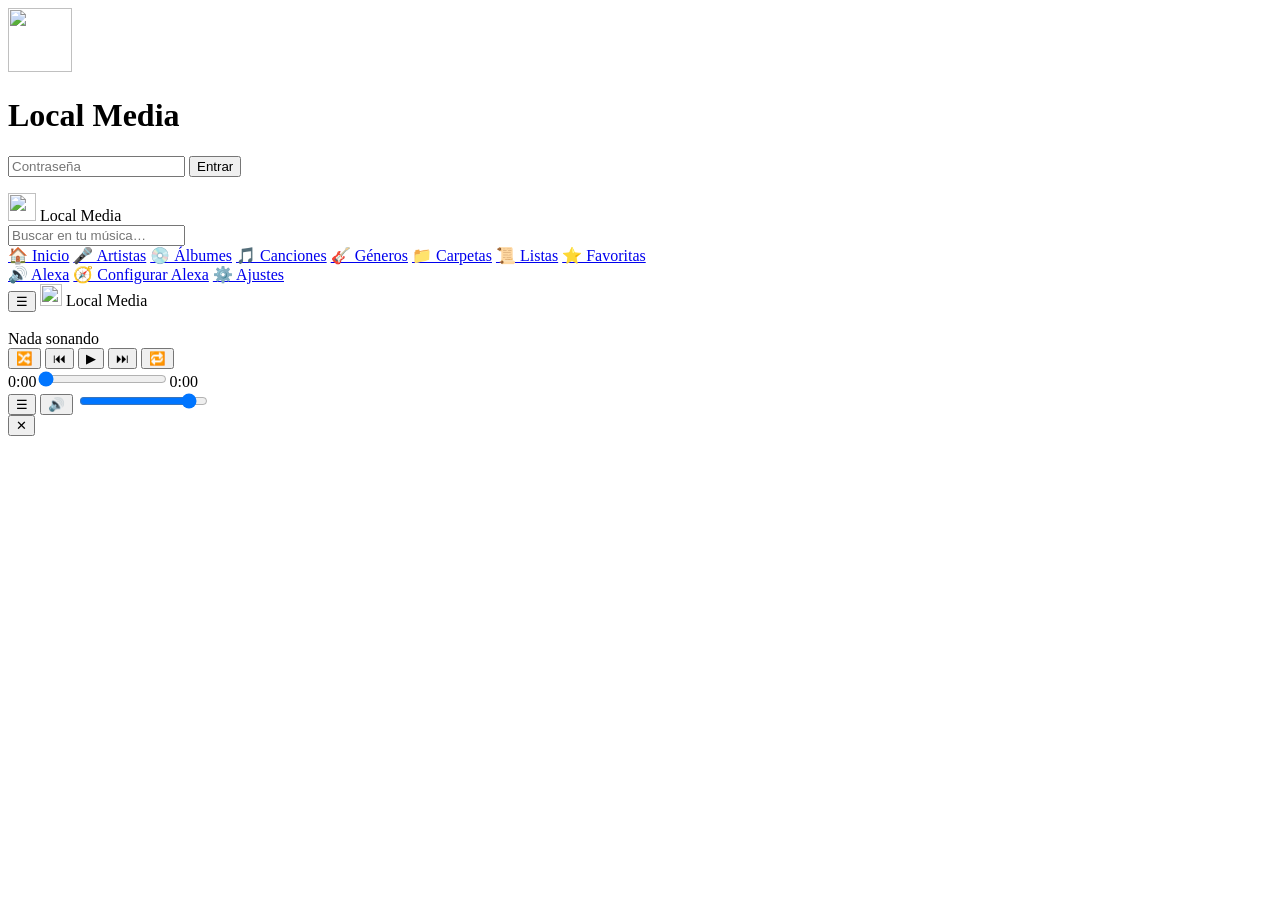
==== localmedia/static/index.html @ 72e2d479 "Renombrar el proyecto a Local Media Paquete localmedia, servicio localmedia y datos en ~/.localmedia" ====
<!doctype html>
<html lang="es">
<head>
<meta charset="utf-8">
<meta name="viewport" content="width=device-width, initial-scale=1">
<title>Local Media</title>
<link rel="icon" href="/static/cover.svg">
<link rel="stylesheet" href="/static/style.css">
<meta name="theme-color" content="#14161c">
</head>
<body>
<div id="login" class="login hidden">
  <form id="loginForm" class="login-box">
    <img src="/static/cover.svg" alt="" width="64" height="64">
    <h1>Local Media</h1>
    <input type="password" id="loginPw" placeholder="Contraseña" autocomplete="current-password">
    <button class="btn primary" type="submit">Entrar</button>
    <p id="loginErr" class="err"></p>
  </form>
</div>

<div id="app" class="layout">
  <aside id="side" class="side">
    <div class="brand"><img src="/static/cover.svg" alt="" width="28" height="28"> Local Media</div>
    <form id="searchForm" class="search"><input id="searchBox" type="search" placeholder="Buscar en tu música…"></form>
    <nav>
      <a href="#/" data-nav="home">🏠 Inicio</a>
      <a href="#/artists" data-nav="artists">🎤 Artistas</a>
      <a href="#/albums" data-nav="albums">💿 Álbumes</a>
      <a href="#/tracks" data-nav="tracks">🎵 Canciones</a>
      <a href="#/genres" data-nav="genres">🎸 Géneros</a>
      <a href="#/folders" data-nav="folders">📁 Carpetas</a>
      <a href="#/playlists" data-nav="playlists">📜 Listas</a>
      <a href="#/favorites" data-nav="favorites">⭐ Favoritas</a>
      <div class="sep"></div>
      <a href="#/alexa" data-nav="alexa">🔊 Alexa</a>
      <a href="#/setup" data-nav="setup">🧭 Configurar Alexa</a>
      <a href="#/settings" data-nav="settings">⚙️ Ajustes</a>
    </nav>
    <div id="scanBadge" class="scan-badge hidden"></div>
  </aside>
  <header class="topbar">
    <button id="menuBtn" class="icon-btn" aria-label="Menú">☰</button>
    <span class="brand small"><img src="/static/cover.svg" alt="" width="22" height="22"> Local Media</span>
  </header>
  <main id="main" class="main"></main>

  <footer class="player">
    <div class="np">
      <img id="npArt" src="/static/cover.svg" alt="">
      <div class="np-text"><div id="npTitle" class="np-title">Nada sonando</div><div id="npSub" class="np-sub"></div></div>
    </div>
    <div class="controls">
      <div class="buttons">
        <button id="pShuffle" class="icon-btn" title="Aleatorio">🔀</button>
        <button id="pPrev" class="icon-btn" title="Anterior">⏮</button>
        <button id="pPlay" class="icon-btn big" title="Reproducir">▶</button>
        <button id="pNext" class="icon-btn" title="Siguiente">⏭</button>
        <button id="pLoop" class="icon-btn" title="Repetir">🔁</button>
      </div>
      <div class="seek"><span id="pCur">0:00</span><input id="pSeek" type="range" min="0" max="1000" value="0"><span id="pDur">0:00</span></div>
    </div>
    <div class="extra">
      <button id="pQueue" class="icon-btn" title="Cola">☰</button>
      <button id="pAlexa" class="icon-btn" title="Enviar la cola a Alexa">🔊</button>
      <input id="pVol" type="range" min="0" max="100" value="90" title="Volumen">
    </div>
    <audio id="audio" preload="auto"></audio>
  </footer>
</div>

<div id="modal" class="modal hidden"><div class="modal-box"><button class="icon-btn modal-x" id="modalX">✕</button><div id="modalBody"></div></div></div>
<div id="toast" class="toast hidden"></div>
<script src="/static/app.js"></script>
</body>
</html>
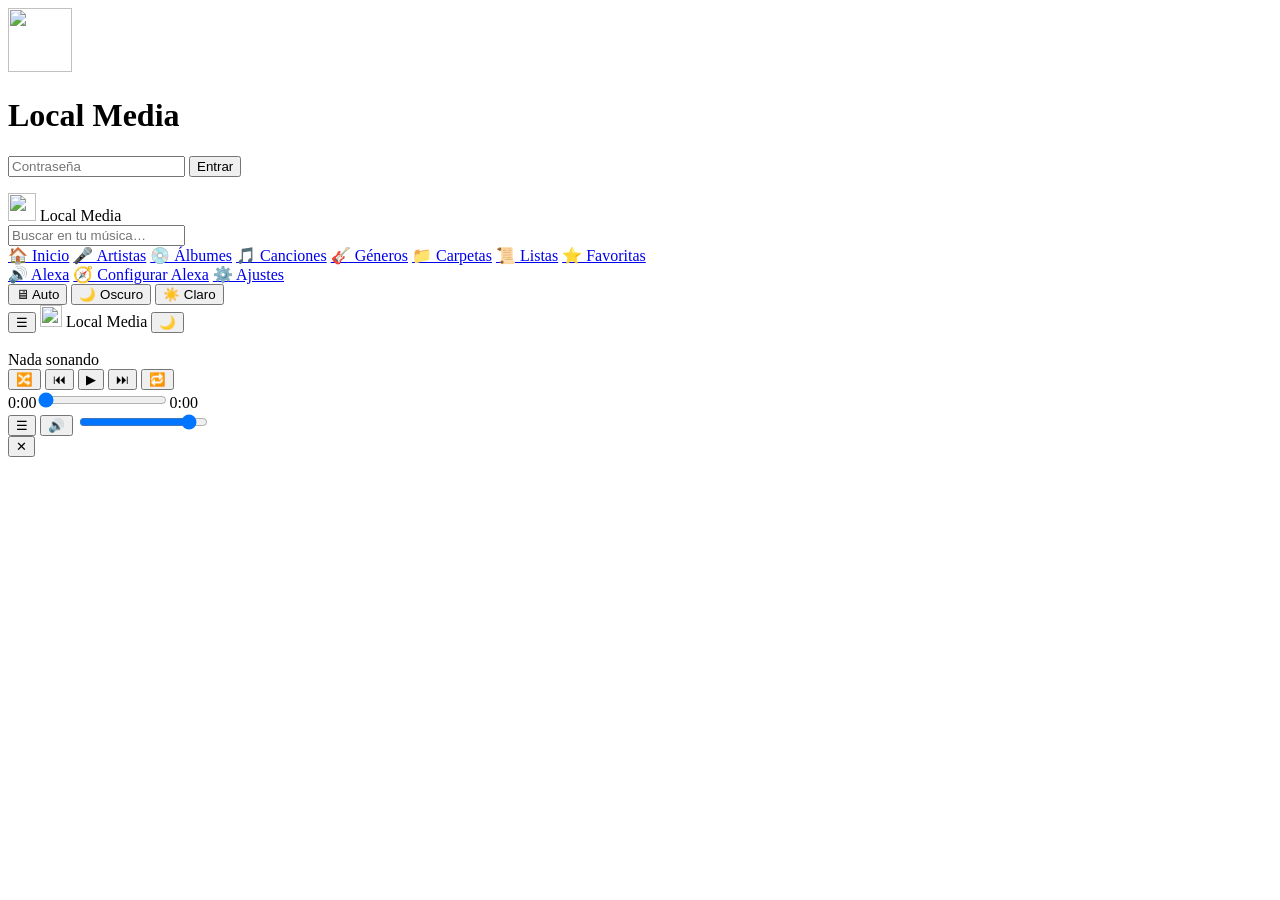
==== commit 04b319ab: "Boton Conectar con Amazon y selector de tema oscuro/claro - Conectar con Amazon: Login with Amazon +" ====
--- a/localmedia/static/index.html
+++ b/localmedia/static/index.html
@@ -7,6 +7,10 @@
 <link rel="icon" href="/static/cover.svg">
 <link rel="stylesheet" href="/static/style.css">
 <meta name="theme-color" content="#14161c">
+<script>
+  // aplica el tema guardado antes de pintar (sin parpadeo)
+  try { var t = localStorage.getItem("lm-theme"); if (t === "dark" || t === "light") document.documentElement.dataset.theme = t; } catch (e) {}
+</script>
 </head>
 <body>
 <div id="login" class="login hidden">
@@ -37,11 +41,19 @@
       <a href="#/setup" data-nav="setup">🧭 Configurar Alexa</a>
       <a href="#/settings" data-nav="settings">⚙️ Ajustes</a>
     </nav>
-    <div id="scanBadge" class="scan-badge hidden"></div>
+    <div class="side-foot">
+      <div id="scanBadge" class="scan-badge hidden"></div>
+      <div class="theme-switch" role="group" aria-label="Tema">
+        <button data-theme-set="auto" title="Seguir al sistema">🖥 Auto</button>
+        <button data-theme-set="dark" title="Modo oscuro">🌙 Oscuro</button>
+        <button data-theme-set="light" title="Modo claro">☀️ Claro</button>
+      </div>
+    </div>
   </aside>
   <header class="topbar">
     <button id="menuBtn" class="icon-btn" aria-label="Menú">☰</button>
     <span class="brand small"><img src="/static/cover.svg" alt="" width="22" height="22"> Local Media</span>
+    <button id="themeBtn" class="icon-btn theme-btn" aria-label="Cambiar tema" title="Cambiar tema">🌙</button>
   </header>
   <main id="main" class="main"></main>
 
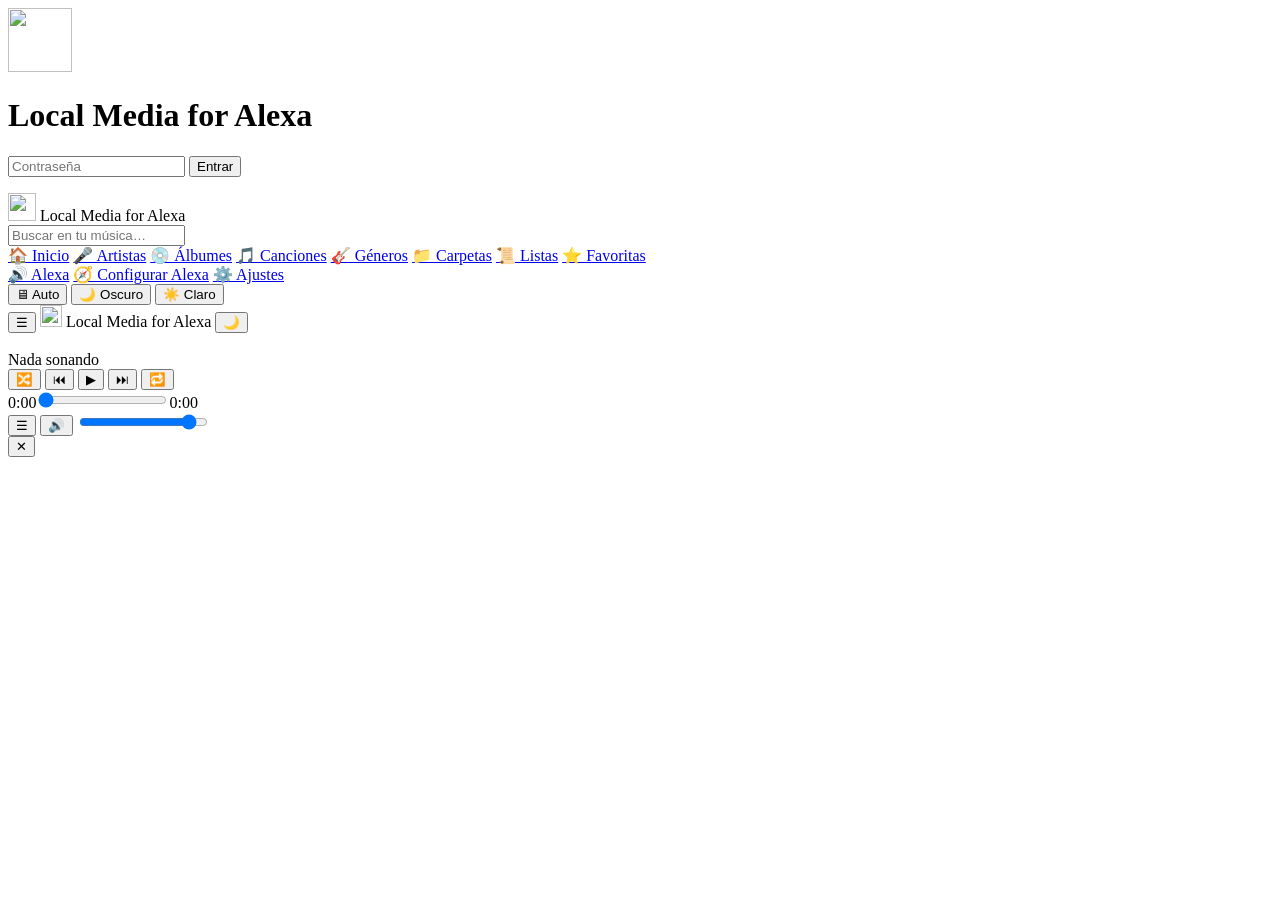
==== commit cfd3adac: "Mostrar el nombre completo Local Media for Alexa en la web Co-Authored-By: Claude Opus 5.5 <noreply@" ====
--- a/localmedia/static/index.html
+++ b/localmedia/static/index.html
@@ -3,7 +3,7 @@
 <head>
 <meta charset="utf-8">
 <meta name="viewport" content="width=device-width, initial-scale=1">
-<title>Local Media</title>
+<title>Local Media for Alexa</title>
 <link rel="icon" href="/static/cover.svg">
 <link rel="stylesheet" href="/static/style.css">
 <meta name="theme-color" content="#14161c">
@@ -16,7 +16,7 @@
 <div id="login" class="login hidden">
   <form id="loginForm" class="login-box">
     <img src="/static/cover.svg" alt="" width="64" height="64">
-    <h1>Local Media</h1>
+    <h1>Local Media <span class="brand-sub">for Alexa</span></h1>
     <input type="password" id="loginPw" placeholder="Contraseña" autocomplete="current-password">
     <button class="btn primary" type="submit">Entrar</button>
     <p id="loginErr" class="err"></p>
@@ -25,7 +25,7 @@
 
 <div id="app" class="layout">
   <aside id="side" class="side">
-    <div class="brand"><img src="/static/cover.svg" alt="" width="28" height="28"> Local Media</div>
+    <div class="brand"><img src="/static/cover.svg" alt="" width="28" height="28"> <span>Local Media <span class="brand-sub">for Alexa</span></span></div>
     <form id="searchForm" class="search"><input id="searchBox" type="search" placeholder="Buscar en tu música…"></form>
     <nav>
       <a href="#/" data-nav="home">🏠 Inicio</a>
@@ -52,7 +52,7 @@
   </aside>
   <header class="topbar">
     <button id="menuBtn" class="icon-btn" aria-label="Menú">☰</button>
-    <span class="brand small"><img src="/static/cover.svg" alt="" width="22" height="22"> Local Media</span>
+    <span class="brand small"><img src="/static/cover.svg" alt="" width="22" height="22"> <span>Local Media <span class="brand-sub">for Alexa</span></span></span>
     <button id="themeBtn" class="icon-btn theme-btn" aria-label="Cambiar tema" title="Cambiar tema">🌙</button>
   </header>
   <main id="main" class="main"></main>
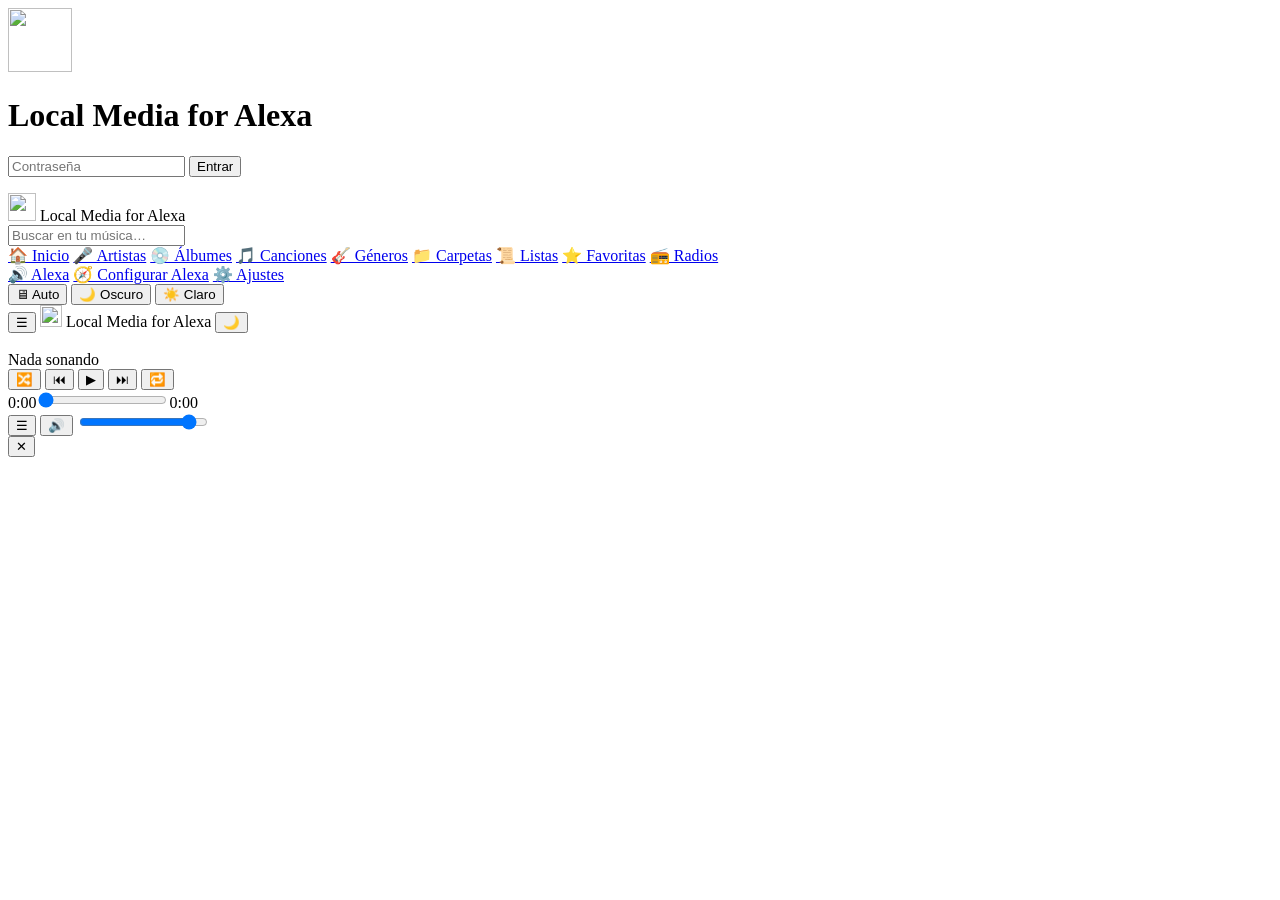
==== commit 465f617b: "Comandos de voz de My Media for Alexa que faltaban - 'Reproduciendo la pista X' al pedir una pista (" ====
--- a/localmedia/static/index.html
+++ b/localmedia/static/index.html
@@ -36,6 +36,7 @@
       <a href="#/folders" data-nav="folders">📁 Carpetas</a>
       <a href="#/playlists" data-nav="playlists">📜 Listas</a>
       <a href="#/favorites" data-nav="favorites">⭐ Favoritas</a>
+      <a href="#/radios" data-nav="radios">📻 Radios</a>
       <div class="sep"></div>
       <a href="#/alexa" data-nav="alexa">🔊 Alexa</a>
       <a href="#/setup" data-nav="setup">🧭 Configurar Alexa</a>
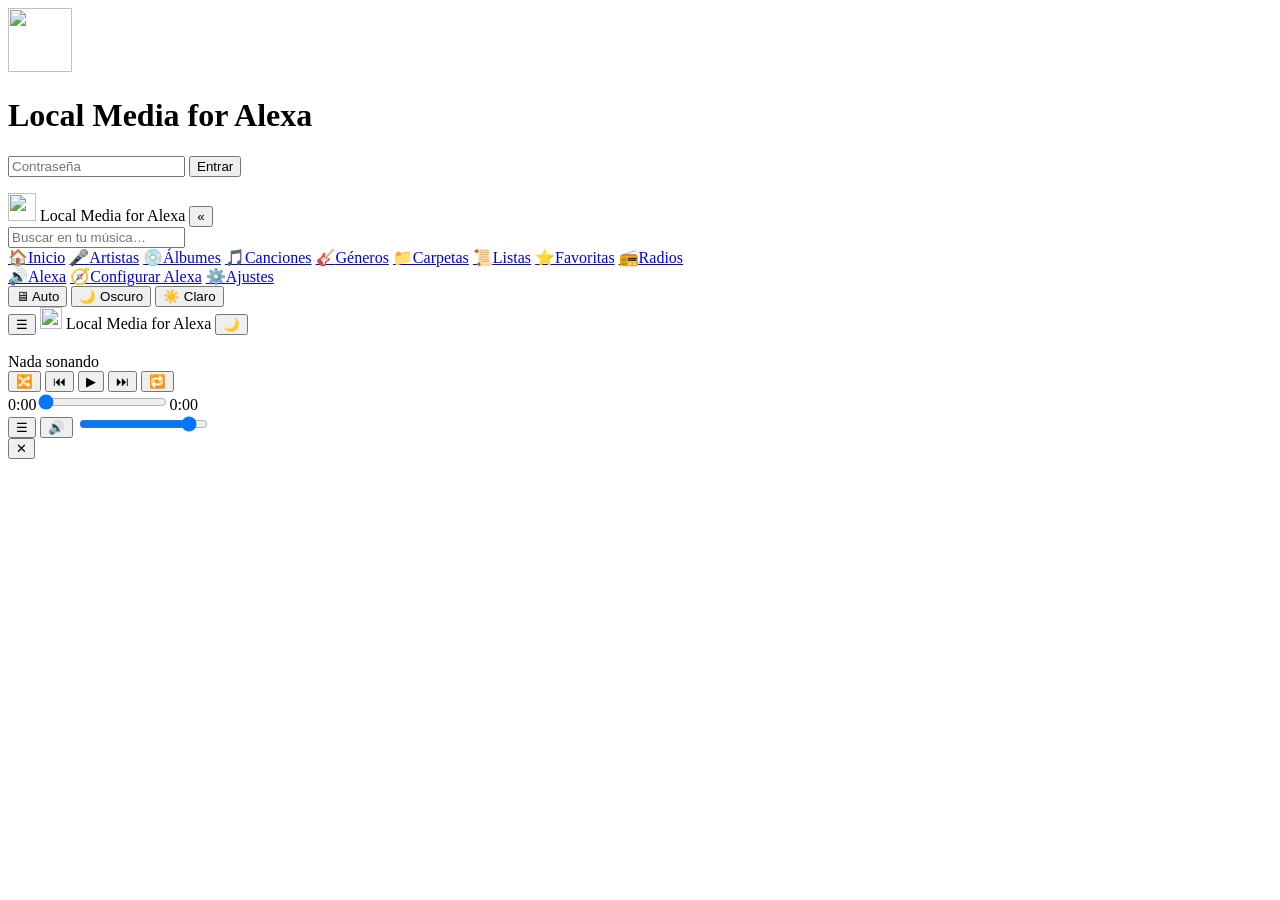
==== commit 4dea7361: "Boton para recoger y desplegar la barra lateral - Ordenador: se recoge a una tira con solo los icono" ====
--- a/localmedia/static/index.html
+++ b/localmedia/static/index.html
@@ -10,6 +10,7 @@
 <script>
   // aplica el tema guardado antes de pintar (sin parpadeo)
   try { var t = localStorage.getItem("lm-theme"); if (t === "dark" || t === "light") document.documentElement.dataset.theme = t; } catch (e) {}
+  try { if (localStorage.getItem("lm-side") === "collapsed") document.documentElement.classList.add("side-collapsed"); } catch (e) {}
 </script>
 </head>
 <body>
@@ -25,22 +26,23 @@
 
 <div id="app" class="layout">
   <aside id="side" class="side">
-    <div class="brand"><img src="/static/cover.svg" alt="" width="28" height="28"> <span>Local Media <span class="brand-sub">for Alexa</span></span></div>
+    <div class="brand"><img src="/static/cover.svg" alt="" width="28" height="28"> <span class="lb">Local Media <span class="brand-sub">for Alexa</span></span>
+      <button type="button" id="sideToggle" class="side-toggle" aria-label="Recoger el menú" title="Recoger el menú">«</button></div>
     <form id="searchForm" class="search"><input id="searchBox" type="search" placeholder="Buscar en tu música…"></form>
     <nav>
-      <a href="#/" data-nav="home">🏠 Inicio</a>
-      <a href="#/artists" data-nav="artists">🎤 Artistas</a>
-      <a href="#/albums" data-nav="albums">💿 Álbumes</a>
-      <a href="#/tracks" data-nav="tracks">🎵 Canciones</a>
-      <a href="#/genres" data-nav="genres">🎸 Géneros</a>
-      <a href="#/folders" data-nav="folders">📁 Carpetas</a>
-      <a href="#/playlists" data-nav="playlists">📜 Listas</a>
-      <a href="#/favorites" data-nav="favorites">⭐ Favoritas</a>
-      <a href="#/radios" data-nav="radios">📻 Radios</a>
+      <a href="#/" data-nav="home" title="Inicio"><span class="ic">🏠</span><span class="lb">Inicio</span></a>
+      <a href="#/artists" data-nav="artists" title="Artistas"><span class="ic">🎤</span><span class="lb">Artistas</span></a>
+      <a href="#/albums" data-nav="albums" title="Álbumes"><span class="ic">💿</span><span class="lb">Álbumes</span></a>
+      <a href="#/tracks" data-nav="tracks" title="Canciones"><span class="ic">🎵</span><span class="lb">Canciones</span></a>
+      <a href="#/genres" data-nav="genres" title="Géneros"><span class="ic">🎸</span><span class="lb">Géneros</span></a>
+      <a href="#/folders" data-nav="folders" title="Carpetas"><span class="ic">📁</span><span class="lb">Carpetas</span></a>
+      <a href="#/playlists" data-nav="playlists" title="Listas"><span class="ic">📜</span><span class="lb">Listas</span></a>
+      <a href="#/favorites" data-nav="favorites" title="Favoritas"><span class="ic">⭐</span><span class="lb">Favoritas</span></a>
+      <a href="#/radios" data-nav="radios" title="Radios"><span class="ic">📻</span><span class="lb">Radios</span></a>
       <div class="sep"></div>
-      <a href="#/alexa" data-nav="alexa">🔊 Alexa</a>
-      <a href="#/setup" data-nav="setup">🧭 Configurar Alexa</a>
-      <a href="#/settings" data-nav="settings">⚙️ Ajustes</a>
+      <a href="#/alexa" data-nav="alexa" title="Alexa"><span class="ic">🔊</span><span class="lb">Alexa</span></a>
+      <a href="#/setup" data-nav="setup" title="Configurar Alexa"><span class="ic">🧭</span><span class="lb">Configurar Alexa</span></a>
+      <a href="#/settings" data-nav="settings" title="Ajustes"><span class="ic">⚙️</span><span class="lb">Ajustes</span></a>
     </nav>
     <div class="side-foot">
       <div id="scanBadge" class="scan-badge hidden"></div>
@@ -51,6 +53,7 @@
       </div>
     </div>
   </aside>
+  <div id="sideBackdrop" class="side-backdrop" hidden></div>
   <header class="topbar">
     <button id="menuBtn" class="icon-btn" aria-label="Menú">☰</button>
     <span class="brand small"><img src="/static/cover.svg" alt="" width="22" height="22"> <span>Local Media <span class="brand-sub">for Alexa</span></span></span>
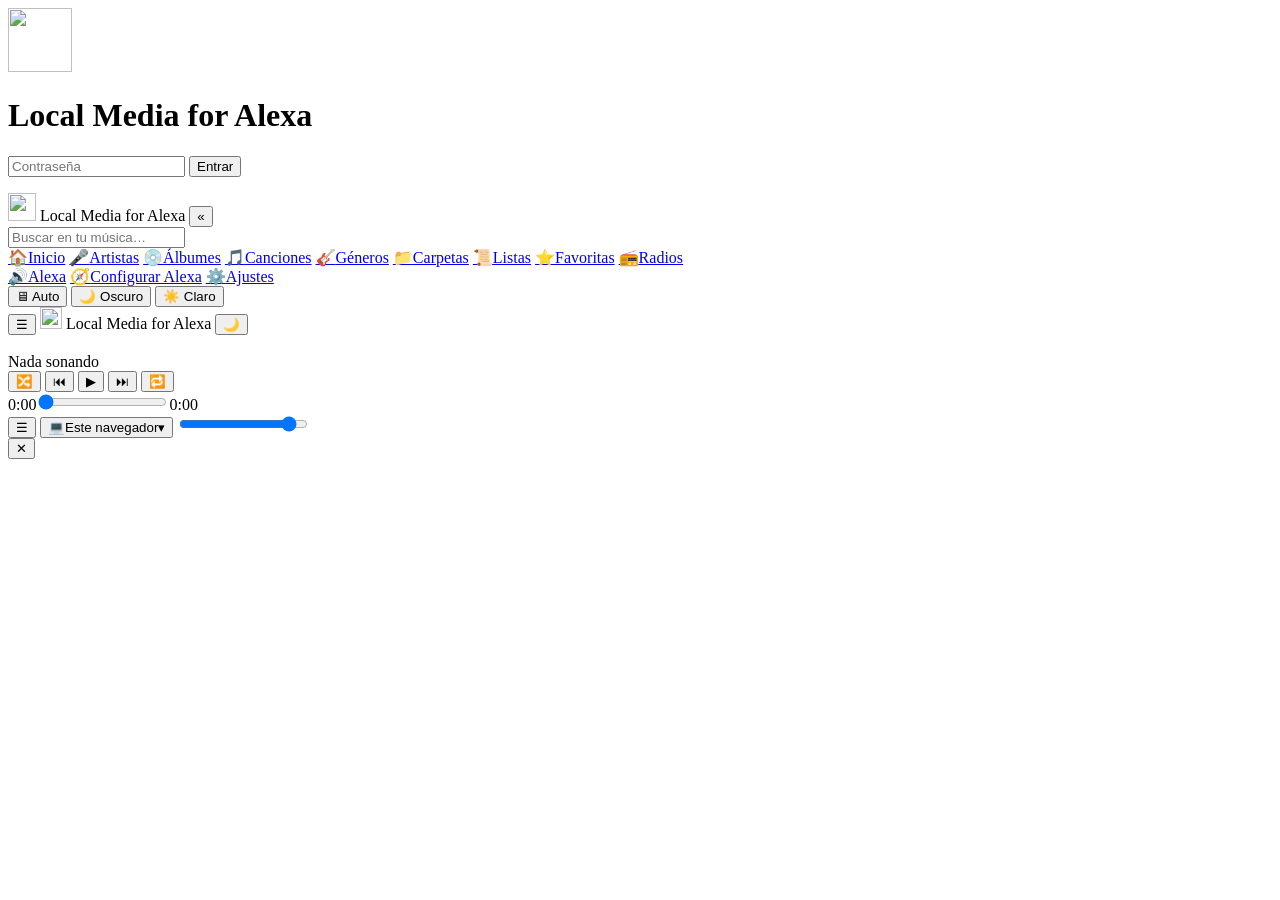
==== commit c69a42b5: "Reproductor: elegir donde suena (este navegador o un Echo) - Boton 'Reproducir en' en la barra: con " ====
--- a/localmedia/static/index.html
+++ b/localmedia/static/index.html
@@ -78,7 +78,7 @@
     </div>
     <div class="extra">
       <button id="pQueue" class="icon-btn" title="Cola">☰</button>
-      <button id="pAlexa" class="icon-btn" title="Enviar la cola a Alexa">🔊</button>
+      <button id="pOut" class="out-btn" type="button" title="Elegir dónde suena" aria-haspopup="dialog"><span id="pOutIc">💻</span><span id="pOutLb" class="out-lb">Este navegador</span><span class="out-caret">▾</span></button>
       <input id="pVol" type="range" min="0" max="100" value="90" title="Volumen">
     </div>
     <audio id="audio" preload="auto"></audio>
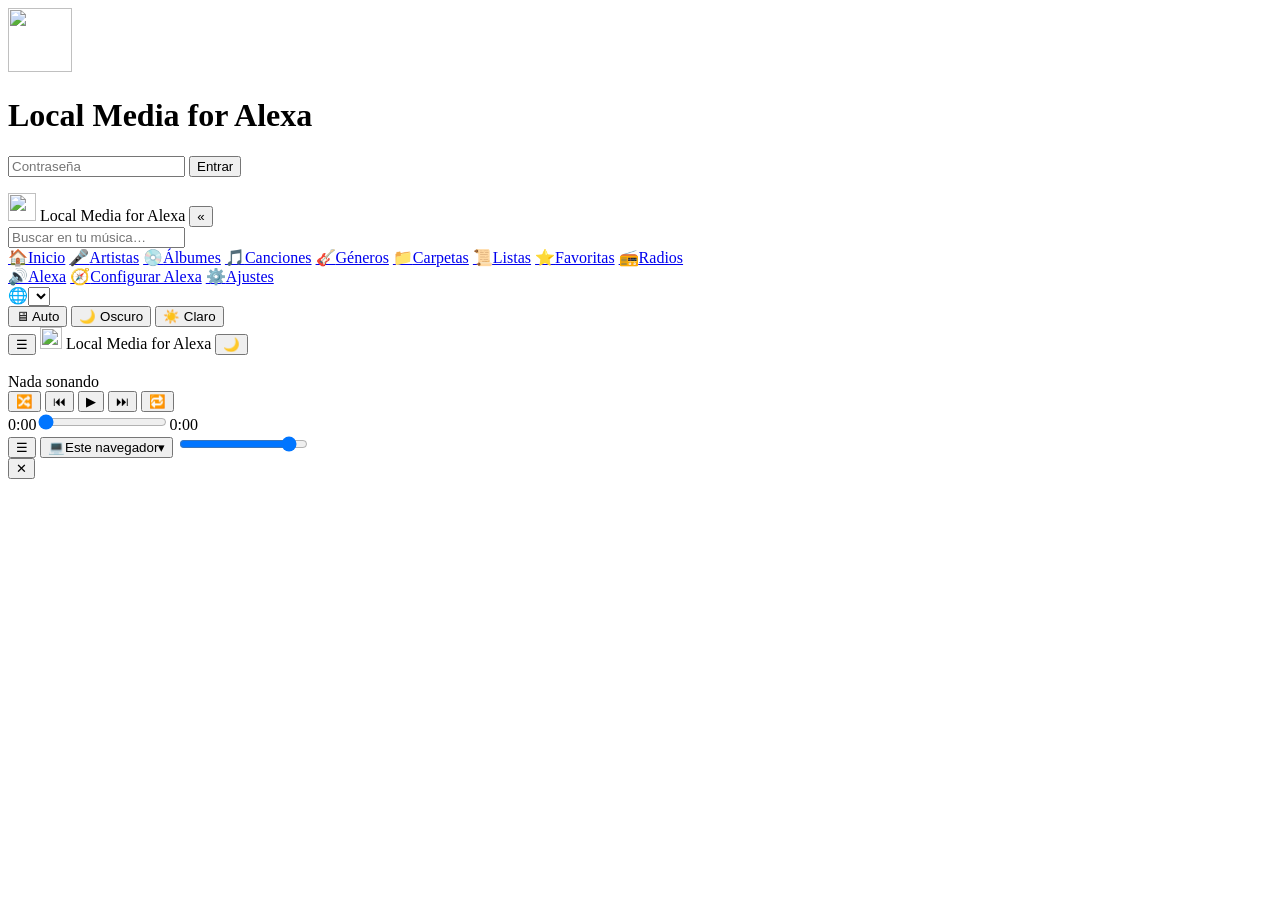
==== commit d27934ba: "Web en 10 idiomas y README por idioma con capturas - Interfaz traducida a espanol, ingles, portugues" ====
--- a/localmedia/static/index.html
+++ b/localmedia/static/index.html
@@ -18,8 +18,8 @@
   <form id="loginForm" class="login-box">
     <img src="/static/cover.svg" alt="" width="64" height="64">
     <h1>Local Media <span class="brand-sub">for Alexa</span></h1>
-    <input type="password" id="loginPw" placeholder="Contraseña" autocomplete="current-password">
-    <button class="btn primary" type="submit">Entrar</button>
+    <input type="password" id="loginPw" placeholder="Contraseña" data-i18n-ph="Contraseña" autocomplete="current-password">
+    <button class="btn primary" type="submit" data-i18n="Entrar">Entrar</button>
     <p id="loginErr" class="err"></p>
   </form>
 </div>
@@ -28,36 +28,37 @@
   <aside id="side" class="side">
     <div class="brand"><img src="/static/cover.svg" alt="" width="28" height="28"> <span class="lb">Local Media <span class="brand-sub">for Alexa</span></span>
       <button type="button" id="sideToggle" class="side-toggle" aria-label="Recoger el menú" title="Recoger el menú">«</button></div>
-    <form id="searchForm" class="search"><input id="searchBox" type="search" placeholder="Buscar en tu música…"></form>
+    <form id="searchForm" class="search"><input id="searchBox" type="search" placeholder="Buscar en tu música…" data-i18n-ph="Buscar en tu música…"></form>
     <nav>
-      <a href="#/" data-nav="home" title="Inicio"><span class="ic">🏠</span><span class="lb">Inicio</span></a>
-      <a href="#/artists" data-nav="artists" title="Artistas"><span class="ic">🎤</span><span class="lb">Artistas</span></a>
-      <a href="#/albums" data-nav="albums" title="Álbumes"><span class="ic">💿</span><span class="lb">Álbumes</span></a>
-      <a href="#/tracks" data-nav="tracks" title="Canciones"><span class="ic">🎵</span><span class="lb">Canciones</span></a>
-      <a href="#/genres" data-nav="genres" title="Géneros"><span class="ic">🎸</span><span class="lb">Géneros</span></a>
-      <a href="#/folders" data-nav="folders" title="Carpetas"><span class="ic">📁</span><span class="lb">Carpetas</span></a>
-      <a href="#/playlists" data-nav="playlists" title="Listas"><span class="ic">📜</span><span class="lb">Listas</span></a>
-      <a href="#/favorites" data-nav="favorites" title="Favoritas"><span class="ic">⭐</span><span class="lb">Favoritas</span></a>
-      <a href="#/radios" data-nav="radios" title="Radios"><span class="ic">📻</span><span class="lb">Radios</span></a>
+      <a href="#/" data-nav="home" data-i18n-title="Inicio"><span class="ic">🏠</span><span class="lb" data-i18n="Inicio">Inicio</span></a>
+      <a href="#/artists" data-nav="artists" data-i18n-title="Artistas"><span class="ic">🎤</span><span class="lb" data-i18n="Artistas">Artistas</span></a>
+      <a href="#/albums" data-nav="albums" data-i18n-title="Álbumes"><span class="ic">💿</span><span class="lb" data-i18n="Álbumes">Álbumes</span></a>
+      <a href="#/tracks" data-nav="tracks" data-i18n-title="Canciones"><span class="ic">🎵</span><span class="lb" data-i18n="Canciones">Canciones</span></a>
+      <a href="#/genres" data-nav="genres" data-i18n-title="Géneros"><span class="ic">🎸</span><span class="lb" data-i18n="Géneros">Géneros</span></a>
+      <a href="#/folders" data-nav="folders" data-i18n-title="Carpetas"><span class="ic">📁</span><span class="lb" data-i18n="Carpetas">Carpetas</span></a>
+      <a href="#/playlists" data-nav="playlists" data-i18n-title="Listas"><span class="ic">📜</span><span class="lb" data-i18n="Listas">Listas</span></a>
+      <a href="#/favorites" data-nav="favorites" data-i18n-title="Favoritas"><span class="ic">⭐</span><span class="lb" data-i18n="Favoritas">Favoritas</span></a>
+      <a href="#/radios" data-nav="radios" data-i18n-title="Radios"><span class="ic">📻</span><span class="lb" data-i18n="Radios">Radios</span></a>
       <div class="sep"></div>
       <a href="#/alexa" data-nav="alexa" title="Alexa"><span class="ic">🔊</span><span class="lb">Alexa</span></a>
-      <a href="#/setup" data-nav="setup" title="Configurar Alexa"><span class="ic">🧭</span><span class="lb">Configurar Alexa</span></a>
-      <a href="#/settings" data-nav="settings" title="Ajustes"><span class="ic">⚙️</span><span class="lb">Ajustes</span></a>
+      <a href="#/setup" data-nav="setup" data-i18n-title="Configurar Alexa"><span class="ic">🧭</span><span class="lb" data-i18n="Configurar Alexa">Configurar Alexa</span></a>
+      <a href="#/settings" data-nav="settings" data-i18n-title="Ajustes"><span class="ic">⚙️</span><span class="lb" data-i18n="Ajustes">Ajustes</span></a>
     </nav>
     <div class="side-foot">
       <div id="scanBadge" class="scan-badge hidden"></div>
+      <label class="lang-wrap"><span aria-hidden="true">🌐</span><select id="langSel" class="lang-sel" aria-label="Idioma" data-i18n-title="Idioma"></select></label>
       <div class="theme-switch" role="group" aria-label="Tema">
-        <button data-theme-set="auto" title="Seguir al sistema">🖥 Auto</button>
-        <button data-theme-set="dark" title="Modo oscuro">🌙 Oscuro</button>
-        <button data-theme-set="light" title="Modo claro">☀️ Claro</button>
+        <button data-theme-set="auto" data-i18n-title="Seguir al sistema">🖥 <span data-i18n="Auto">Auto</span></button>
+        <button data-theme-set="dark" data-i18n-title="Modo oscuro">🌙 <span data-i18n="Oscuro">Oscuro</span></button>
+        <button data-theme-set="light" data-i18n-title="Modo claro">☀️ <span data-i18n="Claro">Claro</span></button>
       </div>
     </div>
   </aside>
   <div id="sideBackdrop" class="side-backdrop" hidden></div>
   <header class="topbar">
-    <button id="menuBtn" class="icon-btn" aria-label="Menú">☰</button>
+    <button id="menuBtn" class="icon-btn" aria-label="Menú" data-i18n-title="Menú">☰</button>
     <span class="brand small"><img src="/static/cover.svg" alt="" width="22" height="22"> <span>Local Media <span class="brand-sub">for Alexa</span></span></span>
-    <button id="themeBtn" class="icon-btn theme-btn" aria-label="Cambiar tema" title="Cambiar tema">🌙</button>
+    <button id="themeBtn" class="icon-btn theme-btn" aria-label="Cambiar tema" data-i18n-title="Cambiar tema">🌙</button>
   </header>
   <main id="main" class="main"></main>
 
@@ -68,18 +69,18 @@
     </div>
     <div class="controls">
       <div class="buttons">
-        <button id="pShuffle" class="icon-btn" title="Aleatorio">🔀</button>
-        <button id="pPrev" class="icon-btn" title="Anterior">⏮</button>
-        <button id="pPlay" class="icon-btn big" title="Reproducir">▶</button>
-        <button id="pNext" class="icon-btn" title="Siguiente">⏭</button>
-        <button id="pLoop" class="icon-btn" title="Repetir">🔁</button>
+        <button id="pShuffle" class="icon-btn" data-i18n-title="Aleatorio">🔀</button>
+        <button id="pPrev" class="icon-btn" data-i18n-title="Anterior">⏮</button>
+        <button id="pPlay" class="icon-btn big" data-i18n-title="Reproducir">▶</button>
+        <button id="pNext" class="icon-btn" data-i18n-title="Siguiente">⏭</button>
+        <button id="pLoop" class="icon-btn" data-i18n-title="Repetir">🔁</button>
       </div>
       <div class="seek"><span id="pCur">0:00</span><input id="pSeek" type="range" min="0" max="1000" value="0"><span id="pDur">0:00</span></div>
     </div>
     <div class="extra">
-      <button id="pQueue" class="icon-btn" title="Cola">☰</button>
+      <button id="pQueue" class="icon-btn" data-i18n-title="Cola">☰</button>
       <button id="pOut" class="out-btn" type="button" title="Elegir dónde suena" aria-haspopup="dialog"><span id="pOutIc">💻</span><span id="pOutLb" class="out-lb">Este navegador</span><span class="out-caret">▾</span></button>
-      <input id="pVol" type="range" min="0" max="100" value="90" title="Volumen">
+      <input id="pVol" type="range" min="0" max="100" value="90" data-i18n-title="Volumen">
     </div>
     <audio id="audio" preload="auto"></audio>
   </footer>
@@ -87,6 +88,16 @@
 
 <div id="modal" class="modal hidden"><div class="modal-box"><button class="icon-btn modal-x" id="modalX">✕</button><div id="modalBody"></div></div></div>
 <div id="toast" class="toast hidden"></div>
+<script src="/static/i18n.js"></script>
+<script src="/static/i18n/en.js"></script>
+<script src="/static/i18n/pt.js"></script>
+<script src="/static/i18n/fr.js"></script>
+<script src="/static/i18n/de.js"></script>
+<script src="/static/i18n/it.js"></script>
+<script src="/static/i18n/pl.js"></script>
+<script src="/static/i18n/ru.js"></script>
+<script src="/static/i18n/ko.js"></script>
+<script src="/static/i18n/ja.js"></script>
 <script src="/static/app.js"></script>
 </body>
 </html>
